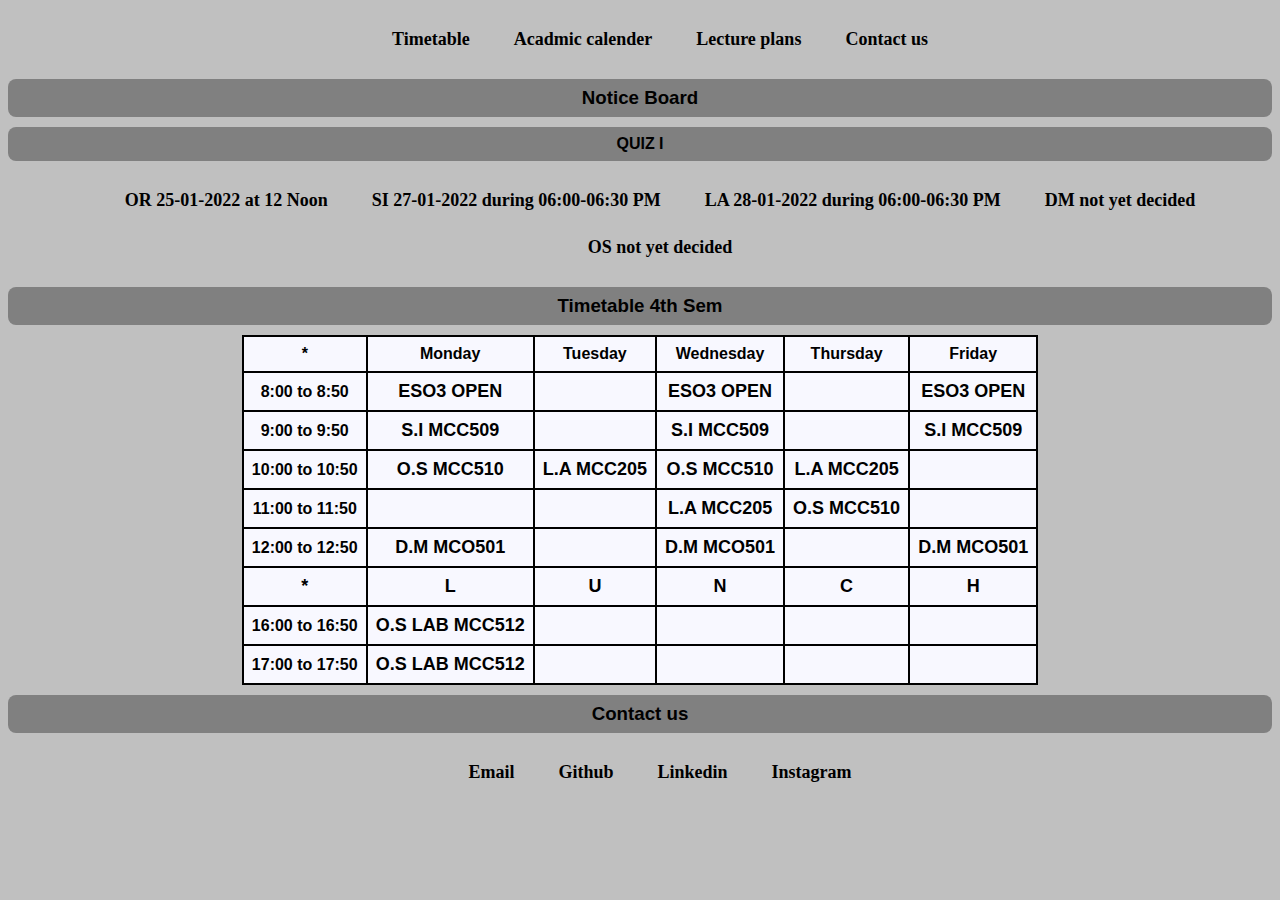
==== index.html @ 55cb271e ".added noticeboard .added links of googleclassroom and contact info .change style of nav,footer .add" ====
<!DOCTYPE html>
<html lang="en">

<head>
    <meta charset="UTF-8">
    <meta http-equiv="X-UA-Compatible" content="IE=edge">
    <meta name="viewport" content="width=device-width, initial-scale=0.5">
    <title>Timetable</title>
    <link rel="icon" href="timetable.png">
    <link rel="stylesheet" href="style.css">
</head>

<body>
    <nav class="navbar">
        <ul>
            <li><a href="#timetable">Timetable</a></li>
            <li><a href="doc/Academic Calendar for the Winter Semester (2021-22)-Signed.pdf" target="_blank">Acadmic
                    calender</a></li>
            <li><a href="">Lecture plans</a></li>
            <li><a href="#contactus">Contact us</a></li>
        </ul>
    </nav>
    <h3>Notice Board</h3>
    <h4>QUIZ I</h4>
    <div class="noticeboard">
        <ul>
            <li><a href="https://classroom.google.com/u/0/c/NDUwNDMxMTgxNDY5" target="_blank">OR 25-01-2022 at 12
                    Noon</a></li>
            <li><a href="https://classroom.google.com/u/0/c/NDUwMzgzMjA5MzUz" target="_blank">SI 27-01-2022 during
                    06:00-06:30 PM</a></li>
            <li><a href="https://classroom.google.com/u/0/c/NDUwNDc5MjQ1NzMw" target="_blank">LA 28-01-2022 during
                    06:00-06:30 PM</a></li>
            <li><a href="https://classroom.google.com/u/0/c/NDU2NzMyMzk1MDU3" target="_blank">DM not yet decided</a>
            </li>
            <li><a href="https://classroom.google.com/u/0/c/NDUwMzg4MzgzNzgx" target="_blank">OS not yet decided</a>
            </li>
        </ul>
    </div>
    <h3>Timetable 4th Sem</h3>
    <a href="" id="timetable"></a>
    <table>
        <tr class="days">
            <td>*</td>
            <td>Monday</td>
            <td>Tuesday</td>
            <td>Wednesday</td>
            <td>Thursday</td>
            <td>Friday</td>
        </tr>
        <tr>
            <td class="timing">8:00 to 8:50</td>
            <td> <a href="https://us06web.zoom.us/j/89887690706?pwd=MVpaUTlQV2c3U1ZRcEVtYXZuZVdldz09"
                    target="_blank">ESO3 OPEN</a></td>
            <td></td>
            <td> <a href="https://us06web.zoom.us/j/89887690706?pwd=MVpaUTlQV2c3U1ZRcEVtYXZuZVdldz09"
                    target="_blank">ESO3 OPEN</a></td>
            <td></td>
            <td> <a href="https://us06web.zoom.us/j/89887690706?pwd=MVpaUTlQV2c3U1ZRcEVtYXZuZVdldz09"
                    target="_blank">ESO3 OPEN</a></td>
        </tr>
        <tr>
            <td class="timing">9:00 to 9:50</td>
            <td> <a href="https://us06web.zoom.us/j/89887690706?pwd=MVpaUTlQV2c3U1ZRcEVtYXZuZVdldz09"
                    target="_blank">S.I MCC509</a>
            </td>
            <td></td>
            <td> <a href="https://us06web.zoom.us/j/89887690706?pwd=MVpaUTlQV2c3U1ZRcEVtYXZuZVdldz09"
                    target="_blank">S.I MCC509</a>
            </td>
            <td></td>
            <td> <a href="https://us06web.zoom.us/j/89887690706?pwd=MVpaUTlQV2c3U1ZRcEVtYXZuZVdldz09"
                    target="_blank">S.I MCC509</a>
            </td>
        </tr>
        <tr>
            <td class="timing">10:00 to 10:50</td>
            <td> <a href="https://us06web.zoom.us/j/89887690706?pwd=MVpaUTlQV2c3U1ZRcEVtYXZuZVdldz09"
                    target="_blank">O.S MCC510</a>
            </td>
            <td> <a href="https://meet.google.com/azv-fiyy-uos">L.A MCC205</a></td>
            <td> <a href="https://us06web.zoom.us/j/89887690706?pwd=MVpaUTlQV2c3U1ZRcEVtYXZuZVdldz09"
                    target="_blank">O.S MCC510</a>
            </td>
            <td> <a href="https://meet.google.com/azv-fiyy-uos" target="_blank">L.A MCC205</a></td>
            <td></td>
        </tr>
        <tr>
            <td class="timing">11:00 to 11:50</td>
            <td></td>
            <td></td>
            <td> <a href="https://meet.google.com/azv-fiyy-uos" target="_blank">L.A MCC205</a></td>
            <td> <a href="https://us06web.zoom.us/j/89887690706?pwd=MVpaUTlQV2c3U1ZRcEVtYXZuZVdldz09"
                    target="_blank">O.S MCC510</a>
            </td>
            <td></td>
        </tr>
        <tr>
            <td class="timing">12:00 to 12:50</td>
            <td> <a href="https://us06web.zoom.us/j/81120492336?pwd=S2VyUEM2WXRUMkQ4ajdBbm0xaWtZZz09"
                    target="_blank">D.M MCO501</a>
            </td>
            <td></td>
            <td> <a href="https://us06web.zoom.us/j/81120492336?pwd=S2VyUEM2WXRUMkQ4ajdBbm0xaWtZZz09"
                    target="_blank">D.M MCO501</a>
            </td>
            <td></td>
            <td> <a href="https://us06web.zoom.us/j/81120492336?pwd=S2VyUEM2WXRUMkQ4ajdBbm0xaWtZZz09"
                    target="_blank">D.M MCO501</a>
            </td>
        </tr>
        <tr class="lunch">
            <td class="timing">*</td>
            <td>L</td>
            <td>U</td>
            <td>N</td>
            <td>C</td>
            <td>H</td>
        <tr>
            <td class="timing">16:00 to 16:50</td>
            <td> <a href="https://us06web.zoom.us/j/85793171122?pwd=ZWp4NWVQNkl5MmhLQ2cycENldkpvQT09"
                    target="_blank">O.S LAB MCC512</a>
            </td>
            <td></td>
            <td></td>
            <td></td>
            <td></td>
        </tr>
        <tr>
            <td class="timing">17:00 to 17:50</td>
            <td> <a href="https://us06web.zoom.us/j/85793171122?pwd=ZWp4NWVQNkl5MmhLQ2cycENldkpvQT09"
                    target="_blank">O.S LAB MCC512</a>
            </td>
            <td></td>
            <td></td>
            <td></td>
            <td></td>
        </tr>
        </tr>
    </table>
    <h3>Contact us</h3>
    <footer class="contactus">
        <a href="" id="contactus"></a>
            <ul>
                <li><a href="http://" target="_blank">Email</a></li>
                <li><a href="https://github.com/abhijeetadarsh" target="_blank">Github</a></li>
                <li><a href="https://www.linkedin.com/in/abhijeet-adarsh-560504214/" target="_blank">Linkedin</a></li>
                <li><a href="https://www.instagram.com/abhijeet_adarsh/" target="_blank">Instagram</a></li>
            </ul>
    </footer>
</body>

</html>
---- style.css ----
table,td{
    background-color: ghostwhite;
    border: 2px solid black;
    border-collapse:collapse;
    text-align: center;
    font-family: -apple-system, BlinkMacSystemFont, 'Segoe UI', Roboto, Oxygen, Ubuntu, Cantarell, 'Open Sans', 'Helvetica Neue', sans-serif;
    padding: 8px;
    margin: 10px auto ;
}
h3,h4{
    padding: 8px;
    background-color: gray;
    border-radius: 8px;
    margin: 10px auto ;
    text-align: center;
    font-family: -apple-system, BlinkMacSystemFont, 'Segoe UI', Roboto, Oxygen, Ubuntu, Cantarell, 'Open Sans', 'Helvetica Neue', sans-serif;
}
a,.lunch{
    text-decoration: none;
    color: black;
    font-size: large;
    font-weight: 600;
}
.timing ,.days{
    font-weight: 800;
}
a:hover{
    color: blue;
}
td:hover{
    background-color: silver;
}
div,nav,footer{
    text-align: center;
}
ul{
    list-style: none;
}
.navbar ul,.noticeboard ul,.contactus ul{
    overflow: auto;
}
.navbar li,.noticeboard li,.contactus li{
    /* float: left; */
    display: inline-block;
    margin: 13px 20px;
}
body{
    background-color: silver;
}
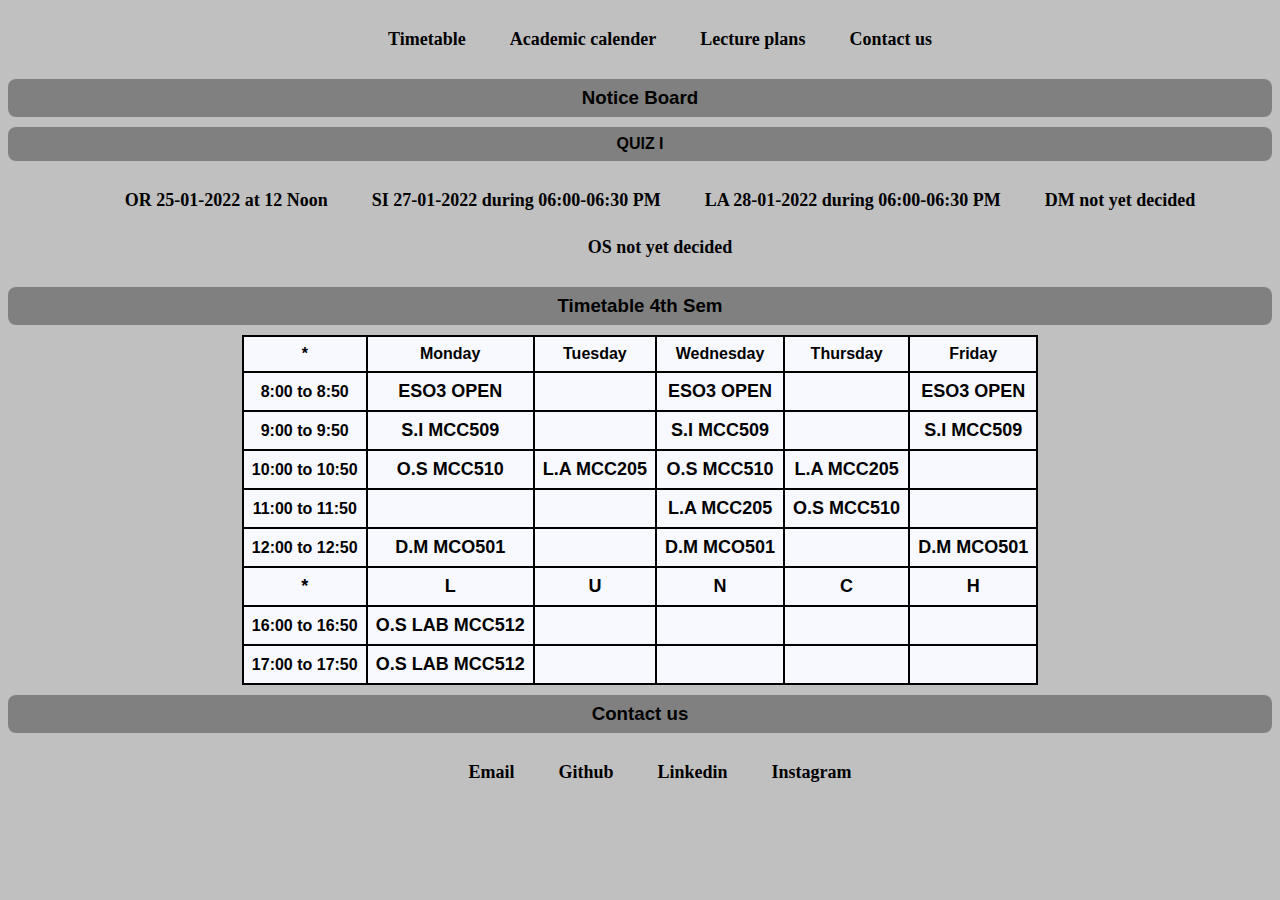
==== commit 02a14b04: "correct spelling of academic" ====
--- a/index.html
+++ b/index.html
@@ -14,7 +14,7 @@
     <nav class="navbar">
         <ul>
             <li><a href="#timetable">Timetable</a></li>
-            <li><a href="doc/Academic Calendar for the Winter Semester (2021-22)-Signed.pdf" target="_blank">Acadmic
+            <li><a href="doc/Academic Calendar for the Winter Semester (2021-22)-Signed.pdf" target="_blank">Academic
                     calender</a></li>
             <li><a href="">Lecture plans</a></li>
             <li><a href="#contactus">Contact us</a></li>
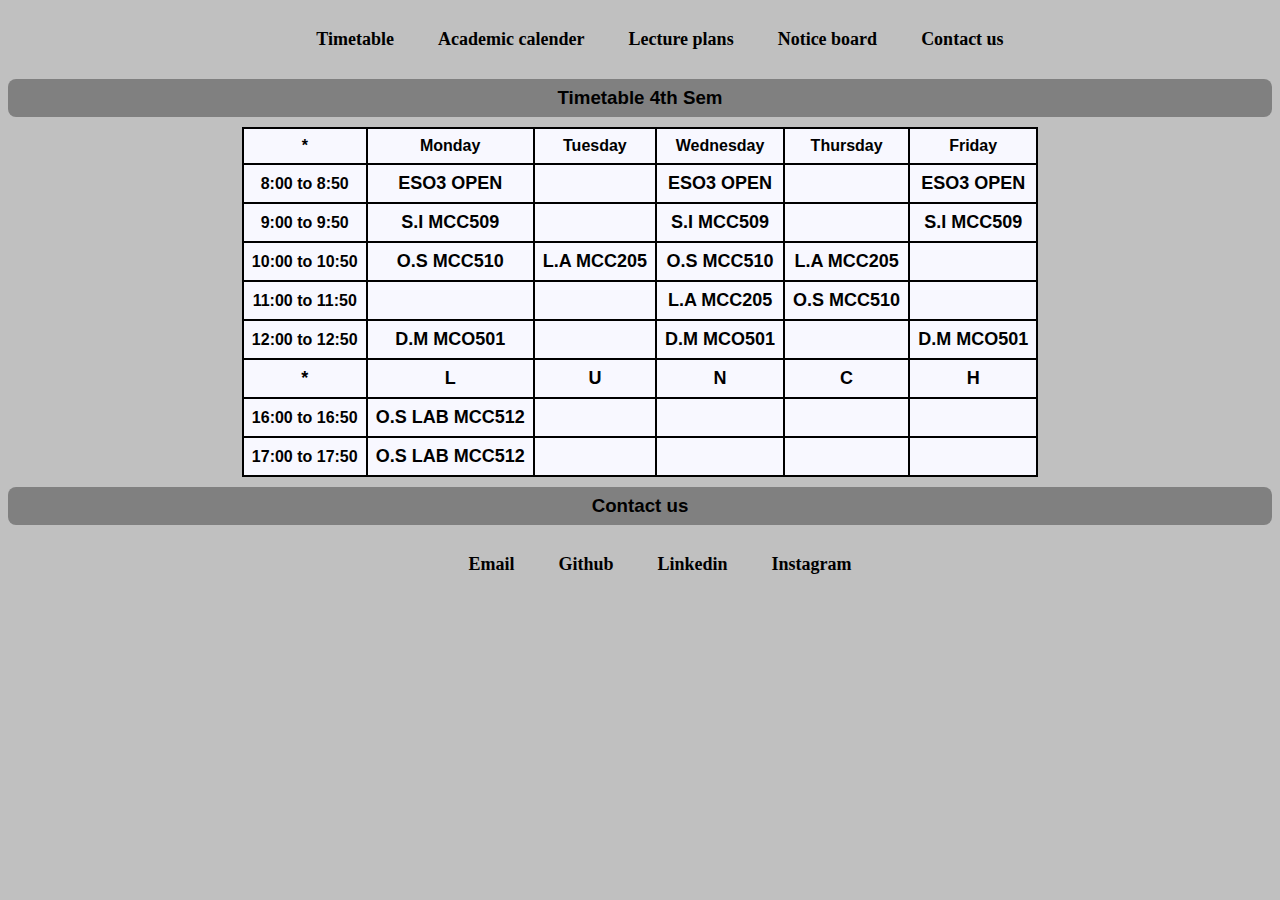
==== commit e2f0e2eb: "removed notice board instead of that added text file added lecture plans" ====
--- a/index.html
+++ b/index.html
@@ -2,151 +2,138 @@
 <html lang="en">
 
 <head>
-    <meta charset="UTF-8">
-    <meta http-equiv="X-UA-Compatible" content="IE=edge">
-    <meta name="viewport" content="width=device-width, initial-scale=0.5">
-    <title>Timetable</title>
-    <link rel="icon" href="timetable.png">
-    <link rel="stylesheet" href="style.css">
+        <meta charset="UTF-8">
+        <meta http-equiv="X-UA-Compatible" content="IE=edge">
+        <meta name="viewport" content="width=device-width, initial-scale=0.5">
+        <title>Timetable</title>
+        <link rel="icon" href="timetable.png">
+        <link rel="stylesheet" href="style.css">
 </head>
 
 <body>
-    <nav class="navbar">
-        <ul>
-            <li><a href="#timetable">Timetable</a></li>
-            <li><a href="doc/Academic Calendar for the Winter Semester (2021-22)-Signed.pdf" target="_blank">Academic
-                    calender</a></li>
-            <li><a href="">Lecture plans</a></li>
-            <li><a href="#contactus">Contact us</a></li>
-        </ul>
-    </nav>
-    <h3>Notice Board</h3>
-    <h4>QUIZ I</h4>
-    <div class="noticeboard">
-        <ul>
-            <li><a href="https://classroom.google.com/u/0/c/NDUwNDMxMTgxNDY5" target="_blank">OR 25-01-2022 at 12
-                    Noon</a></li>
-            <li><a href="https://classroom.google.com/u/0/c/NDUwMzgzMjA5MzUz" target="_blank">SI 27-01-2022 during
-                    06:00-06:30 PM</a></li>
-            <li><a href="https://classroom.google.com/u/0/c/NDUwNDc5MjQ1NzMw" target="_blank">LA 28-01-2022 during
-                    06:00-06:30 PM</a></li>
-            <li><a href="https://classroom.google.com/u/0/c/NDU2NzMyMzk1MDU3" target="_blank">DM not yet decided</a>
-            </li>
-            <li><a href="https://classroom.google.com/u/0/c/NDUwMzg4MzgzNzgx" target="_blank">OS not yet decided</a>
-            </li>
-        </ul>
-    </div>
-    <h3>Timetable 4th Sem</h3>
-    <a href="" id="timetable"></a>
-    <table>
-        <tr class="days">
-            <td>*</td>
-            <td>Monday</td>
-            <td>Tuesday</td>
-            <td>Wednesday</td>
-            <td>Thursday</td>
-            <td>Friday</td>
-        </tr>
-        <tr>
-            <td class="timing">8:00 to 8:50</td>
-            <td> <a href="https://us06web.zoom.us/j/89887690706?pwd=MVpaUTlQV2c3U1ZRcEVtYXZuZVdldz09"
-                    target="_blank">ESO3 OPEN</a></td>
-            <td></td>
-            <td> <a href="https://us06web.zoom.us/j/89887690706?pwd=MVpaUTlQV2c3U1ZRcEVtYXZuZVdldz09"
-                    target="_blank">ESO3 OPEN</a></td>
-            <td></td>
-            <td> <a href="https://us06web.zoom.us/j/89887690706?pwd=MVpaUTlQV2c3U1ZRcEVtYXZuZVdldz09"
-                    target="_blank">ESO3 OPEN</a></td>
-        </tr>
-        <tr>
-            <td class="timing">9:00 to 9:50</td>
-            <td> <a href="https://us06web.zoom.us/j/89887690706?pwd=MVpaUTlQV2c3U1ZRcEVtYXZuZVdldz09"
-                    target="_blank">S.I MCC509</a>
-            </td>
-            <td></td>
-            <td> <a href="https://us06web.zoom.us/j/89887690706?pwd=MVpaUTlQV2c3U1ZRcEVtYXZuZVdldz09"
-                    target="_blank">S.I MCC509</a>
-            </td>
-            <td></td>
-            <td> <a href="https://us06web.zoom.us/j/89887690706?pwd=MVpaUTlQV2c3U1ZRcEVtYXZuZVdldz09"
-                    target="_blank">S.I MCC509</a>
-            </td>
-        </tr>
-        <tr>
-            <td class="timing">10:00 to 10:50</td>
-            <td> <a href="https://us06web.zoom.us/j/89887690706?pwd=MVpaUTlQV2c3U1ZRcEVtYXZuZVdldz09"
-                    target="_blank">O.S MCC510</a>
-            </td>
-            <td> <a href="https://meet.google.com/azv-fiyy-uos">L.A MCC205</a></td>
-            <td> <a href="https://us06web.zoom.us/j/89887690706?pwd=MVpaUTlQV2c3U1ZRcEVtYXZuZVdldz09"
-                    target="_blank">O.S MCC510</a>
-            </td>
-            <td> <a href="https://meet.google.com/azv-fiyy-uos" target="_blank">L.A MCC205</a></td>
-            <td></td>
-        </tr>
-        <tr>
-            <td class="timing">11:00 to 11:50</td>
-            <td></td>
-            <td></td>
-            <td> <a href="https://meet.google.com/azv-fiyy-uos" target="_blank">L.A MCC205</a></td>
-            <td> <a href="https://us06web.zoom.us/j/89887690706?pwd=MVpaUTlQV2c3U1ZRcEVtYXZuZVdldz09"
-                    target="_blank">O.S MCC510</a>
-            </td>
-            <td></td>
-        </tr>
-        <tr>
-            <td class="timing">12:00 to 12:50</td>
-            <td> <a href="https://us06web.zoom.us/j/81120492336?pwd=S2VyUEM2WXRUMkQ4ajdBbm0xaWtZZz09"
-                    target="_blank">D.M MCO501</a>
-            </td>
-            <td></td>
-            <td> <a href="https://us06web.zoom.us/j/81120492336?pwd=S2VyUEM2WXRUMkQ4ajdBbm0xaWtZZz09"
-                    target="_blank">D.M MCO501</a>
-            </td>
-            <td></td>
-            <td> <a href="https://us06web.zoom.us/j/81120492336?pwd=S2VyUEM2WXRUMkQ4ajdBbm0xaWtZZz09"
-                    target="_blank">D.M MCO501</a>
-            </td>
-        </tr>
-        <tr class="lunch">
-            <td class="timing">*</td>
-            <td>L</td>
-            <td>U</td>
-            <td>N</td>
-            <td>C</td>
-            <td>H</td>
-        <tr>
-            <td class="timing">16:00 to 16:50</td>
-            <td> <a href="https://us06web.zoom.us/j/85793171122?pwd=ZWp4NWVQNkl5MmhLQ2cycENldkpvQT09"
-                    target="_blank">O.S LAB MCC512</a>
-            </td>
-            <td></td>
-            <td></td>
-            <td></td>
-            <td></td>
-        </tr>
-        <tr>
-            <td class="timing">17:00 to 17:50</td>
-            <td> <a href="https://us06web.zoom.us/j/85793171122?pwd=ZWp4NWVQNkl5MmhLQ2cycENldkpvQT09"
-                    target="_blank">O.S LAB MCC512</a>
-            </td>
-            <td></td>
-            <td></td>
-            <td></td>
-            <td></td>
-        </tr>
-        </tr>
-    </table>
-    <h3>Contact us</h3>
-    <footer class="contactus">
-        <a href="" id="contactus"></a>
-            <ul>
-                <li><a href="http://" target="_blank">Email</a></li>
-                <li><a href="https://github.com/abhijeetadarsh" target="_blank">Github</a></li>
-                <li><a href="https://www.linkedin.com/in/abhijeet-adarsh-560504214/" target="_blank">Linkedin</a></li>
-                <li><a href="https://www.instagram.com/abhijeet_adarsh/" target="_blank">Instagram</a></li>
-            </ul>
-    </footer>
+        <nav class="navbar">
+                <ul>
+                        <li><a href="#timetable">Timetable</a></li>
+                        <li><a href="doc/Academic Calendar for the Winter Semester (2021-22)-Signed.pdf"
+                                        target="_blank">Academic
+                                        calender</a></li>
+                        <li><a href="doc/lecture plan/">Lecture plans</a></li>
+                        <li><a href="doc/noticeboard.txt">Notice board</a></li>
+                        <li><a href="#contactus">Contact us</a></li>
+                </ul>
+        </nav>
+        <h3>Timetable 4th Sem</h3>
+        <a href="" id="timetable"></a>
+        <table>
+                <tr class="days">
+                        <td>*</td>
+                        <td>Monday</td>
+                        <td>Tuesday</td>
+                        <td>Wednesday</td>
+                        <td>Thursday</td>
+                        <td>Friday</td>
+                </tr>
+                <tr>
+                        <td class="timing">8:00 to 8:50</td>
+                        <td> <a href="https://us06web.zoom.us/j/89887690706?pwd=MVpaUTlQV2c3U1ZRcEVtYXZuZVdldz09"
+                                        target="_blank">ESO3 OPEN</a></td>
+                        <td></td>
+                        <td> <a href="https://us06web.zoom.us/j/89887690706?pwd=MVpaUTlQV2c3U1ZRcEVtYXZuZVdldz09"
+                                        target="_blank">ESO3 OPEN</a></td>
+                        <td></td>
+                        <td> <a href="https://us06web.zoom.us/j/89887690706?pwd=MVpaUTlQV2c3U1ZRcEVtYXZuZVdldz09"
+                                        target="_blank">ESO3 OPEN</a></td>
+                </tr>
+                <tr>
+                        <td class="timing">9:00 to 9:50</td>
+                        <td> <a href="https://us06web.zoom.us/j/89887690706?pwd=MVpaUTlQV2c3U1ZRcEVtYXZuZVdldz09"
+                                        target="_blank">S.I MCC509</a>
+                        </td>
+                        <td></td>
+                        <td> <a href="https://us06web.zoom.us/j/89887690706?pwd=MVpaUTlQV2c3U1ZRcEVtYXZuZVdldz09"
+                                        target="_blank">S.I MCC509</a>
+                        </td>
+                        <td></td>
+                        <td> <a href="https://us06web.zoom.us/j/89887690706?pwd=MVpaUTlQV2c3U1ZRcEVtYXZuZVdldz09"
+                                        target="_blank">S.I MCC509</a>
+                        </td>
+                </tr>
+                <tr>
+                        <td class="timing">10:00 to 10:50</td>
+                        <td> <a href="https://us06web.zoom.us/j/89887690706?pwd=MVpaUTlQV2c3U1ZRcEVtYXZuZVdldz09"
+                                        target="_blank">O.S MCC510</a>
+                        </td>
+                        <td> <a href="https://meet.google.com/azv-fiyy-uos" target="_blank">L.A MCC205</a></td>
+                        <td> <a href="https://us06web.zoom.us/j/89887690706?pwd=MVpaUTlQV2c3U1ZRcEVtYXZuZVdldz09"
+                                        target="_blank">O.S MCC510</a>
+                        </td>
+                        <td> <a href="https://meet.google.com/azv-fiyy-uos" target="_blank">L.A MCC205</a></td>
+                        <td></td>
+                </tr>
+                <tr>
+                        <td class="timing">11:00 to 11:50</td>
+                        <td></td>
+                        <td></td>
+                        <td> <a href="https://meet.google.com/azv-fiyy-uos" target="_blank">L.A MCC205</a></td>
+                        <td> <a href="https://us06web.zoom.us/j/89887690706?pwd=MVpaUTlQV2c3U1ZRcEVtYXZuZVdldz09"
+                                        target="_blank">O.S MCC510</a>
+                        </td>
+                        <td></td>
+                </tr>
+                <tr>
+                        <td class="timing">12:00 to 12:50</td>
+                        <td> <a href="https://us06web.zoom.us/j/81120492336?pwd=S2VyUEM2WXRUMkQ4ajdBbm0xaWtZZz09"
+                                        target="_blank">D.M MCO501</a>
+                        </td>
+                        <td></td>
+                        <td> <a href="https://us06web.zoom.us/j/81120492336?pwd=S2VyUEM2WXRUMkQ4ajdBbm0xaWtZZz09"
+                                        target="_blank">D.M MCO501</a>
+                        </td>
+                        <td></td>
+                        <td> <a href="https://us06web.zoom.us/j/81120492336?pwd=S2VyUEM2WXRUMkQ4ajdBbm0xaWtZZz09"
+                                        target="_blank">D.M MCO501</a>
+                        </td>
+                </tr>
+                <tr class="lunch">
+                        <td class="timing">*</td>
+                        <td>L</td>
+                        <td>U</td>
+                        <td>N</td>
+                        <td>C</td>
+                        <td>H</td>
+                <tr>
+                        <td class="timing">16:00 to 16:50</td>
+                        <td> <a href="https://us06web.zoom.us/j/85793171122?pwd=ZWp4NWVQNkl5MmhLQ2cycENldkpvQT09"
+                                        target="_blank">O.S LAB MCC512</a>
+                        </td>
+                        <td></td>
+                        <td></td>
+                        <td></td>
+                        <td></td>
+                </tr>
+                <tr>
+                        <td class="timing">17:00 to 17:50</td>
+                        <td> <a href="https://us06web.zoom.us/j/85793171122?pwd=ZWp4NWVQNkl5MmhLQ2cycENldkpvQT09"
+                                        target="_blank">O.S LAB MCC512</a>
+                        </td>
+                        <td></td>
+                        <td></td>
+                        <td></td>
+                        <td></td>
+                </tr>
+                </tr>
+        </table>
+        <h3>Contact us</h3>
+        <footer class="contactus">
+                <a href="" id="contactus"></a>
+                <ul>
+                        <li><a href="http://" target="_blank">Email</a></li>
+                        <li><a href="https://github.com/abhijeetadarsh" target="_blank">Github</a></li>
+                        <li><a href="https://www.linkedin.com/in/abhijeet-adarsh-560504214/"
+                                        target="_blank">Linkedin</a></li>
+                        <li><a href="https://www.instagram.com/abhijeet_adarsh/" target="_blank">Instagram</a></li>
+                </ul>
+        </footer>
 </body>
 
 </html>--- a/style.css
+++ b/style.css
@@ -36,10 +36,10 @@
 ul{
     list-style: none;
 }
-.navbar ul,.noticeboard ul,.contactus ul{
+.navbar ul,.contactus ul{
     overflow: auto;
 }
-.navbar li,.noticeboard li,.contactus li{
+.navbar li,.contactus li{
     /* float: left; */
     display: inline-block;
     margin: 13px 20px;
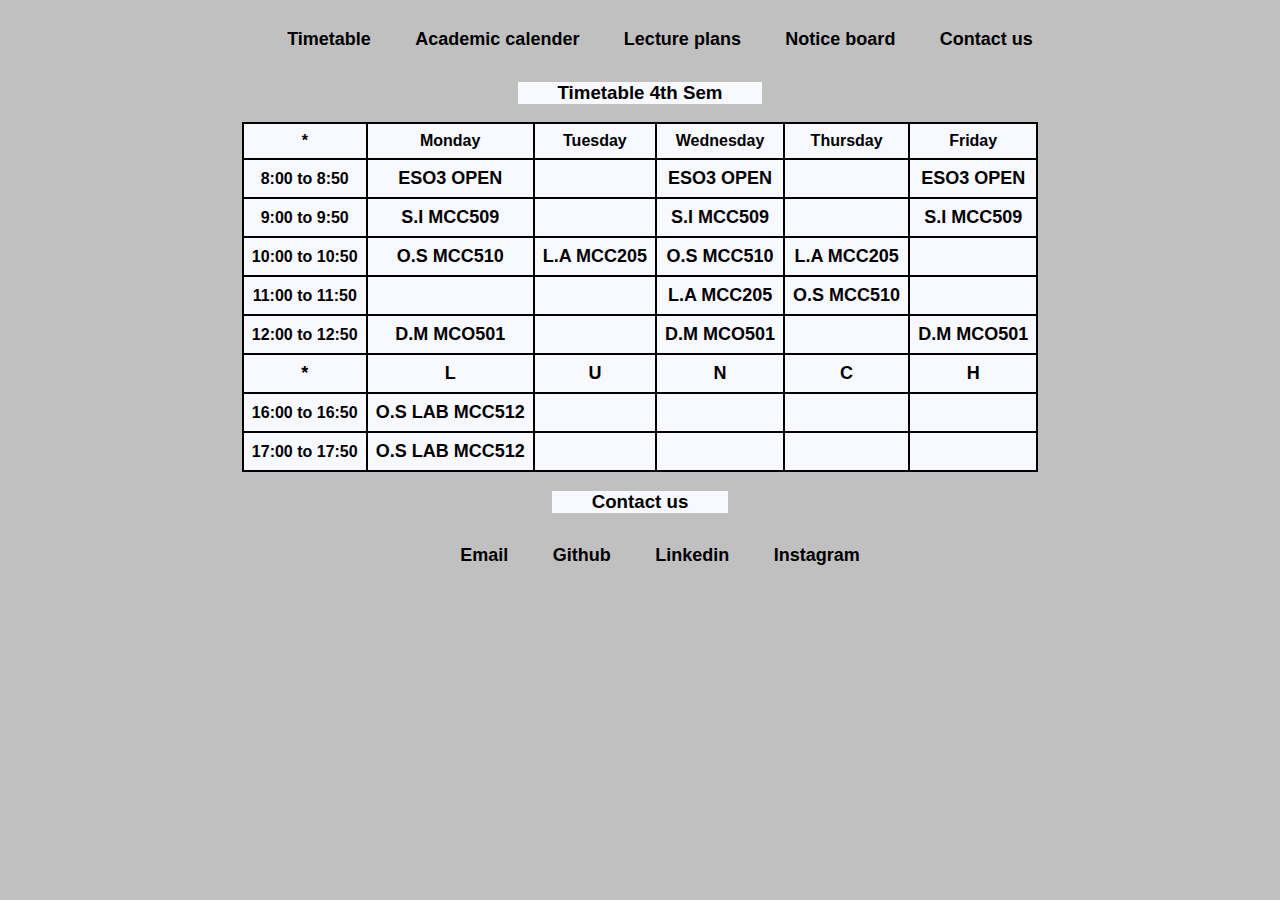
==== commit e9fd102a: "css improvement" ====
--- a/index.html
+++ b/index.html
@@ -14,16 +14,17 @@
         <nav class="navbar">
                 <ul>
                         <li><a href="#timetable">Timetable</a></li>
-                        <li><a href="doc/Academic Calendar for the Winter Semester (2021-22)-Signed.pdf"
-                                        target="_blank">Academic
+                        <li><a href="doc/Revised AC WS (21-22)-signed.pdf" target="_blank">Academic
                                         calender</a></li>
-                        <li><a href="doc/lecture plan/">Lecture plans</a></li>
+                        <li><a href="lp_markup.html">Lecture plans</a></li>
                         <li><a href="doc/noticeboard.txt">Notice board</a></li>
                         <li><a href="#contactus">Contact us</a></li>
                 </ul>
         </nav>
-        <h3>Timetable 4th Sem</h3>
-        <a href="" id="timetable"></a>
+        <div class="label">
+                <h3>Timetable 4th Sem</h3>
+                <a href="" id="timetable"></a>
+        </div>
         <table>
                 <tr class="days">
                         <td>*</td>
@@ -123,9 +124,11 @@
                 </tr>
                 </tr>
         </table>
-        <h3>Contact us</h3>
+        <div class="label">
+                <h3>Contact us</h3>
+                <a href="" id="contactus"></a>
+        </div>
         <footer class="contactus">
-                <a href="" id="contactus"></a>
                 <ul>
                         <li><a href="http://" target="_blank">Email</a></li>
                         <li><a href="https://github.com/abhijeetadarsh" target="_blank">Github</a></li>
--- a/style.css
+++ b/style.css
@@ -1,20 +1,26 @@
+.label{
+    width:fit-content;
+    /* padding-top: 2px; */
+    padding-left: 40px;
+    padding-right: 40px;
+    margin: auto;
+    background-color: ghostwhite;
+}
 table,td{
     background-color: ghostwhite;
     border: 2px solid black;
     border-collapse:collapse;
     text-align: center;
-    font-family: -apple-system, BlinkMacSystemFont, 'Segoe UI', Roboto, Oxygen, Ubuntu, Cantarell, 'Open Sans', 'Helvetica Neue', sans-serif;
+    /* font-family: -apple-system, BlinkMacSystemFont, 'Segoe UI', Roboto, Oxygen, Ubuntu, Cantarell, 'Open Sans', 'Helvetica Neue', sans-serif; */
     padding: 8px;
     margin: 10px auto ;
 }
-h3,h4{
+/* h3,h4{
     padding: 8px;
     background-color: gray;
-    border-radius: 8px;
     margin: 10px auto ;
     text-align: center;
-    font-family: -apple-system, BlinkMacSystemFont, 'Segoe UI', Roboto, Oxygen, Ubuntu, Cantarell, 'Open Sans', 'Helvetica Neue', sans-serif;
-}
+} */
 a,.lunch{
     text-decoration: none;
     color: black;
@@ -46,4 +52,5 @@
 }
 body{
     background-color: silver;
+    font-family: -apple-system, BlinkMacSystemFont, 'Segoe UI', Roboto, Oxygen, Ubuntu, Cantarell, 'Open Sans', 'Helvetica Neue', sans-serif;
 }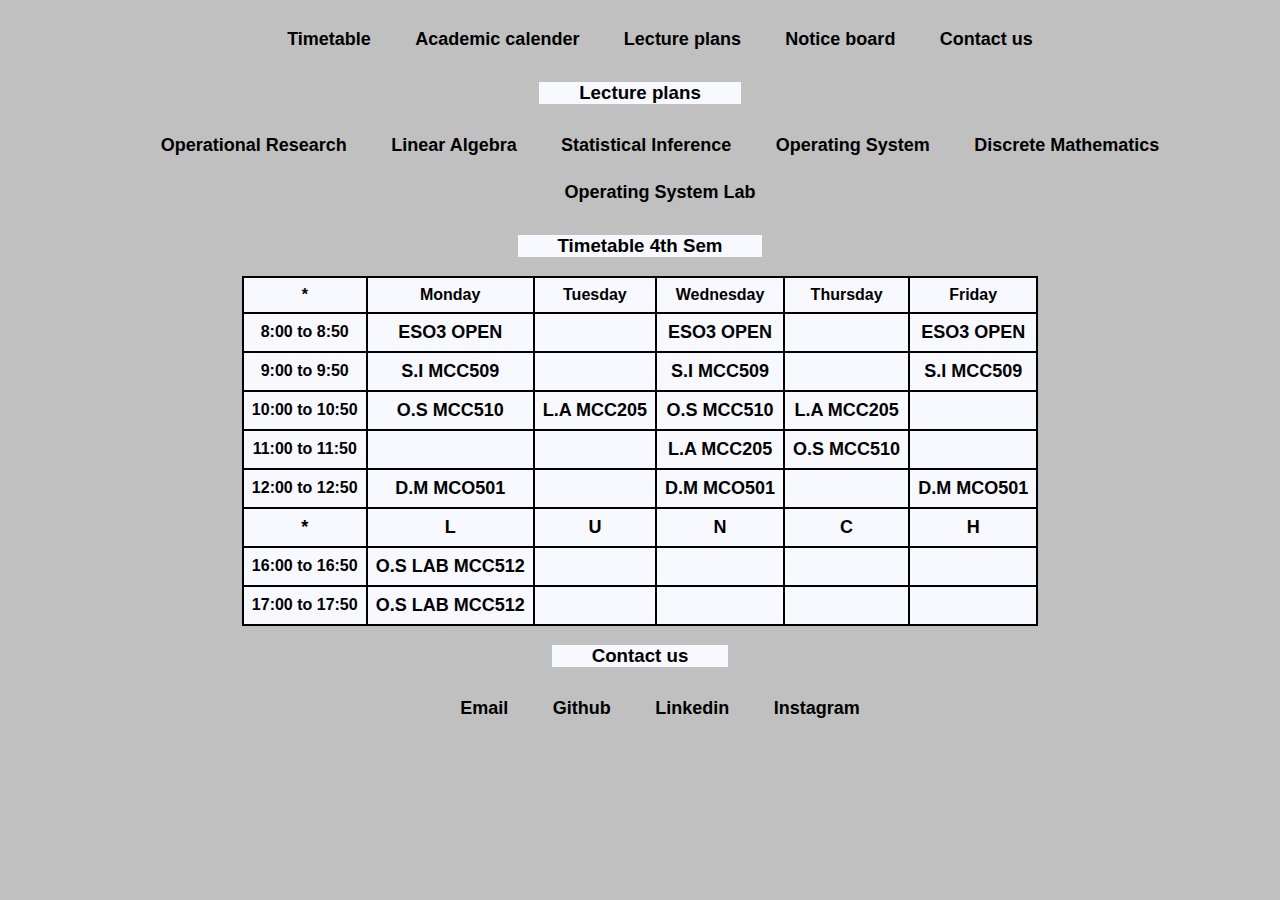
==== commit 1c362f9b: "😁" ====
--- a/index.html
+++ b/index.html
@@ -16,11 +16,24 @@
                         <li><a href="#timetable">Timetable</a></li>
                         <li><a href="doc/Revised AC WS (21-22)-signed.pdf" target="_blank">Academic
                                         calender</a></li>
-                        <li><a href="lp_markup.html">Lecture plans</a></li>
+                        <li><a href="#lectureplans">Lecture plans</a></li>
                         <li><a href="doc/noticeboard.txt">Notice board</a></li>
                         <li><a href="#contactus">Contact us</a></li>
                 </ul>
         </nav>
+        <div class="label">
+                <h3>Lecture plans</h3>
+        </div>
+        <div class="lectureplans">
+                <ul>
+                        <li><a href="doc/lecture plan/Operational Research.pdf">Operational Research</a></li>
+                        <li><a href="doc/lecture plan/Linear Algebra.pdf">Linear Algebra</a></li>
+                        <li><a href="doc/lecture plan/Statistical Inference.pdf">Statistical Inference</a></li>
+                        <li><a href="doc/lecture plan/Operating System.pdf">Operating System</a></li>
+                        <li><a href="doc/lecture plan/Discrete Mathematics .pdf">Discrete Mathematics</a></li>
+                        <li><a href="doc/lecture plan/Operating_System_Lab_Manual.pdf">Operating System Lab</a></li>
+                </ul>
+        </div>
         <div class="label">
                 <h3>Timetable 4th Sem</h3>
                 <a href="" id="timetable"></a>
--- a/style.css
+++ b/style.css
@@ -45,7 +45,7 @@
 .navbar ul,.contactus ul{
     overflow: auto;
 }
-.navbar li,.contactus li{
+.navbar li,.contactus li,.lectureplans li{
     /* float: left; */
     display: inline-block;
     margin: 13px 20px;
